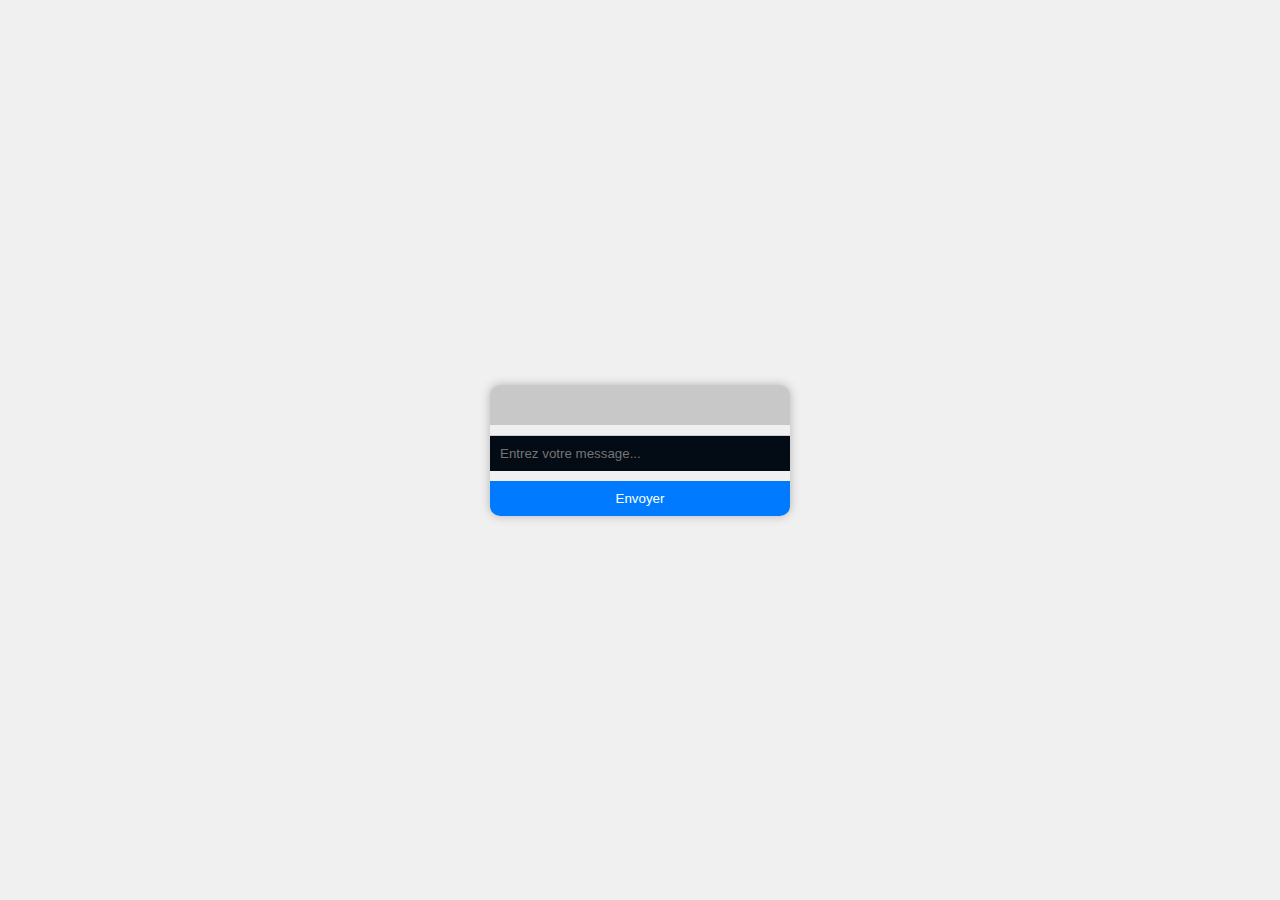
==== index.html @ 12223677 "Projet de départ" ====
<!DOCTYPE html>
<html lang="en">

<head>
    <meta charset="UTF-8">
    <meta name="viewport" content="width=device-width, initial-scale=1.0">
    <title>ChatGPT Bot</title>
    <link rel="stylesheet" href="css/styles_chatgpt.css">
</head>

<body>
    <div class="chat-container">
        <div id="chatbox">
            <div id="chatlogs"></div>
        </div>
        <input type="text" id="userInput" placeholder="Entrez votre message..."
            onkeypress="if(event.key === 'Enter') sendMessage()">
        <button onclick="sendMessage()">Envoyer</button>

    </div>
    <script src="js/script_chatgpt.js"></script>
</body>

</html>
---- css/styles_chatgpt.css ----
body {
  font-family: cursive;
  font-size: 12px;
  display: flex;
  justify-content: center;
  align-items: center;
  height: 100vh;
  background-color: #f0f0f0;
  color: hwb(0 15% 85%);
  margin: 0;
}

.chat-container {
  width: 300px;
  background: hsla(0, 0%, 54%, 0.839);
  box-shadow: 0 0 10px #4848485b;
  border-radius: 10px;
  overflow: hidden;
  background-color: #f0f0f0;
}

#chatbox {
  max-height: 400px;
  overflow-y: auto;
  padding: 20px;
  background-color: #bab9b9ba;
}

#chatlogs {
  display: flex;
  flex-direction: column;
}

.message {
  margin: 10px 0;
  padding: 10px;
  border-radius: 10px;
  background-color: hsla(211, 100%, 50%, 0.504);
}
/* Styles pour les messages de l'utilisateur */
.user.message {
  align-self: flex-end;
  background-color: #cce5ff; /* Changez cette couleur selon vos préférences */
  padding: 10px;
  border-radius: 10px;
}

/* Styles pour les messages du bot */
.bot.message {
  align-self: flex-start;
  background-color: #f8d7da;
  padding: 10px;
  border-radius: 10px;
}
.bot .message {
  color: brown;
  margin: 10px 0;
  padding: 10px;
  border-radius: 10px;
  background-color: hsl(3, 100%, 50%);
}

#userInput {
  width: 100%;
  padding: 10px;
  border: none;
  border-top: 1px solid #ccc;
  margin: 10px 0;
  color: #f0f0f0;
  padding: 10px;

  background-color: hwb(212 1% 92%);
}

button {
  width: 100%;

  padding: 10px;
  border: none;
  background: #007bff;
  color: #fff;
  cursor: pointer;
}
button:hover {
  background: #0069d9;
}
/* Styles pour la liste non ordonnée */
ul {
  direction: rtl;
  /* Ajoutez d'autres styles selon vos besoins */
}

ul li {
  /* Styles pour les éléments de la liste non ordonnée */
  list-style-type: none;
  /* Ajoutez d'autres styles selon vos besoins */
}

/* Styles pour la liste ordonnée */
ol {
  direction: rtl;
  /* Ajoutez d'autres styles selon vos besoins */
}

ol li {
  /* Styles pour les éléments de la liste ordonnée */
  list-style-type: none;
  /* Ajoutez d'autres styles selon vos besoins */
}
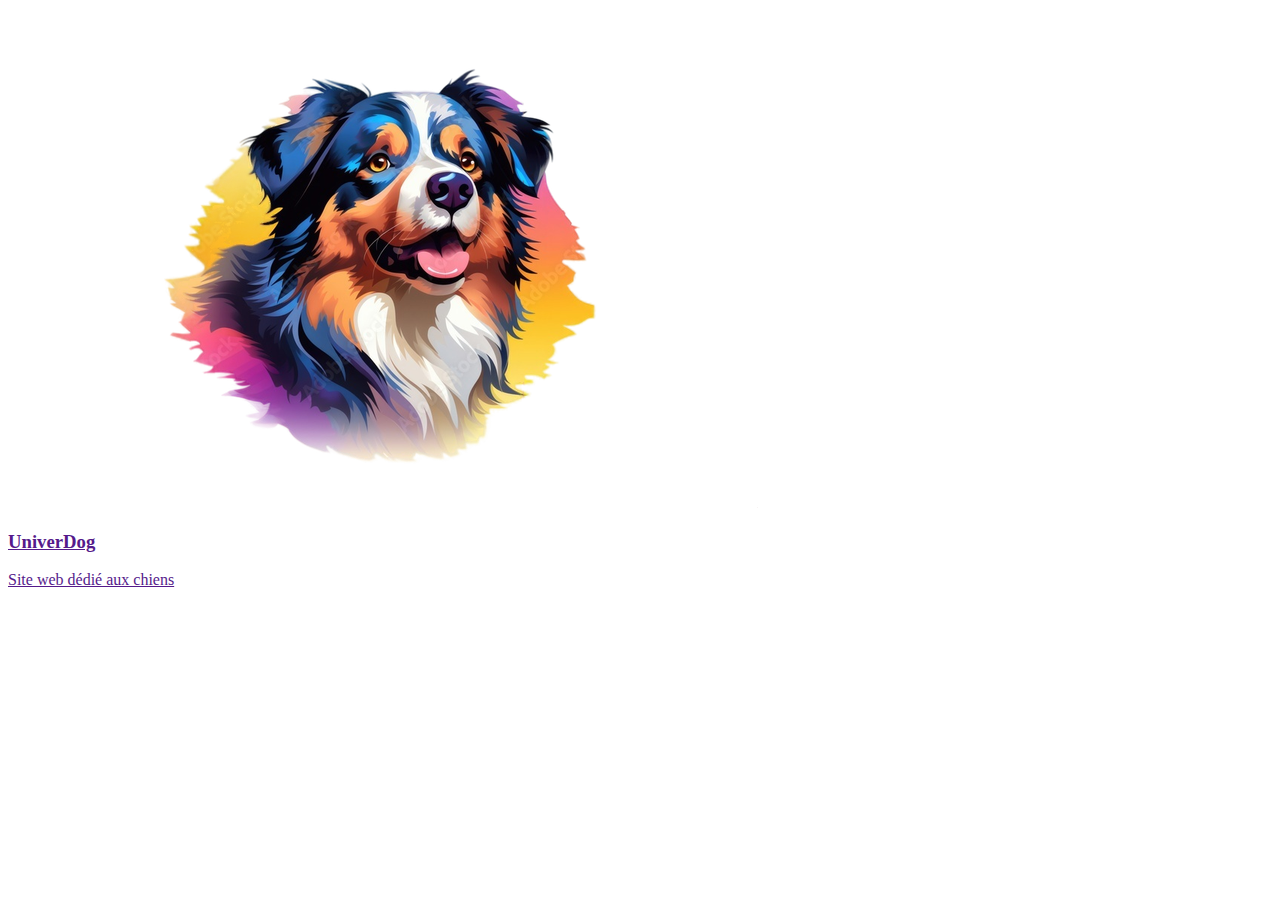
==== commit 60c994e8: "ajout page intro" ====
--- a/index.html
+++ b/index.html
@@ -1,24 +1,34 @@
 <!DOCTYPE html>
-<html lang="en">
+<html lang="fr">
 
 <head>
     <meta charset="UTF-8">
     <meta name="viewport" content="width=device-width, initial-scale=1.0">
-    <title>ChatGPT Bot</title>
-    <link rel="stylesheet" href="css/styles_chatgpt.css">
+    <!--redirection vers la page d'accueil du site en 4 secondes-->
+    <meta http-equiv="refresh" content="4; url=http://localhost//univerdog/accueil.php">
+    <title>Intro Animée</title>
+    <link rel="stylesheet" href="css/style_intro.css">
 </head>
 
 <body>
-    <div class="chat-container">
-        <div id="chatbox">
-            <div id="chatlogs"></div>
+    <div class="container">
+        <!--div qui contient le logo et le titre du site-->
+        <div class="logo">
+            <img src="images/logochien.png" alt="Logo">
         </div>
-        <input type="text" id="userInput" placeholder="Entrez votre message..."
-            onkeypress="if(event.key === 'Enter') sendMessage()">
-        <button onclick="sendMessage()">Envoyer</button>
+        <div class="texte-presentation">
+            <!--div qui contient le logo et le texte d'introduction du site-->
+            <div class="logo-holder logo-anim">
+                <!--lien vers la page d'accueil du site-->
+                <a href="">
+                    <h3>UniverDog</h3>
+                    <p>Site web dédié aux chiens</p>
+                </a>
+            </div>
+        </div>
+    </div>
 
-    </div>
-    <script src="js/script_chatgpt.js"></script>
+
 </body>
 
 </html>